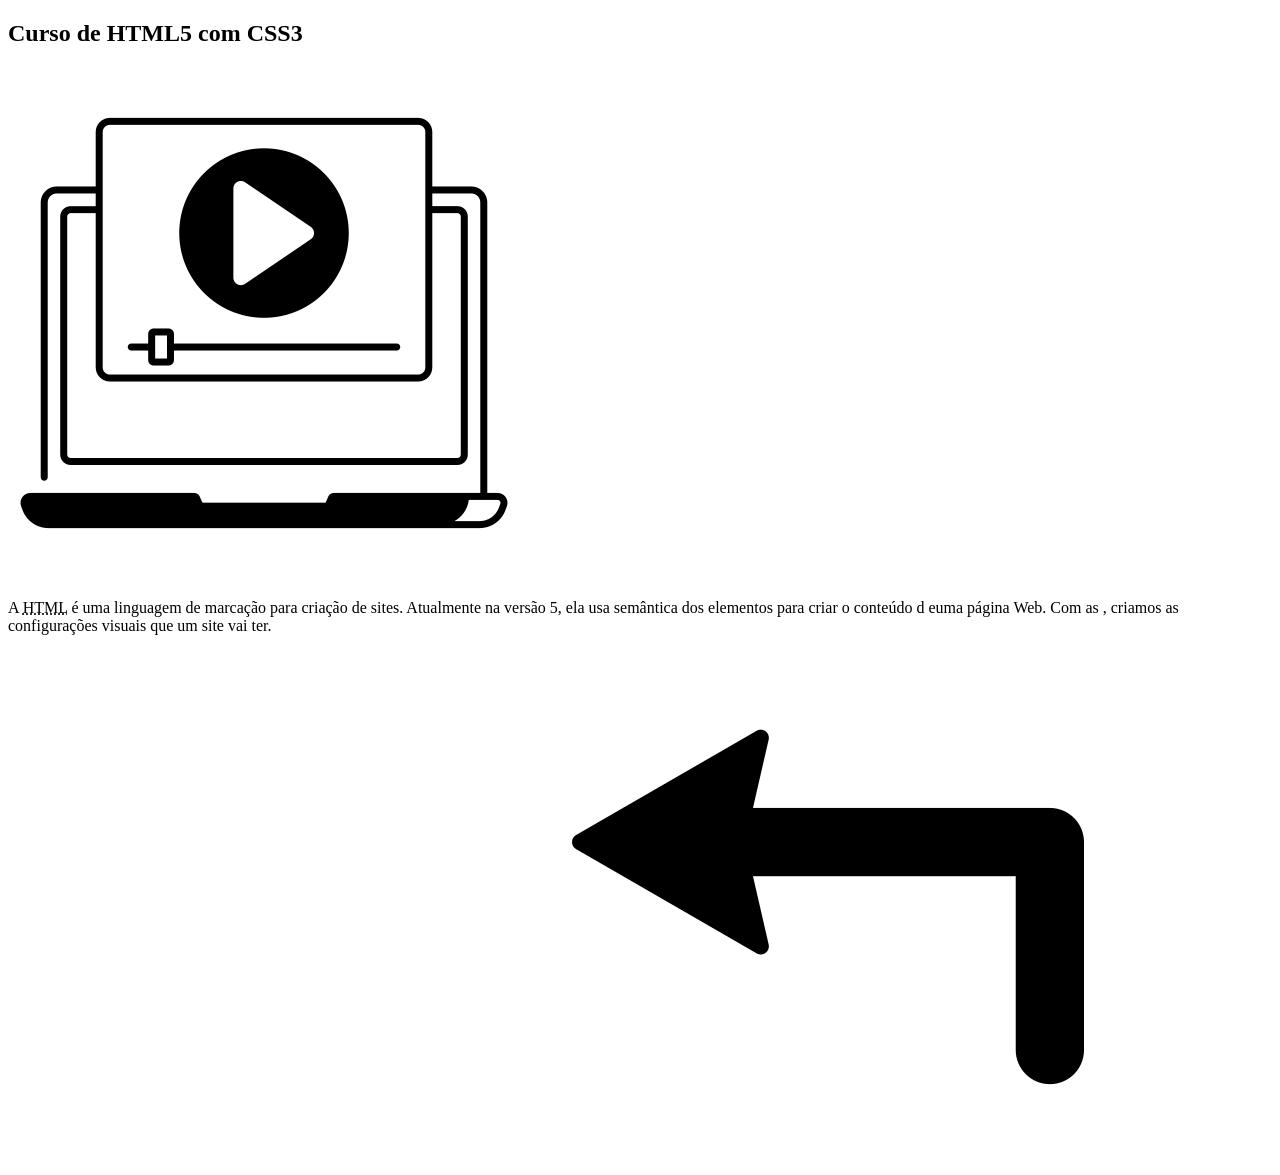
==== html.html @ 32cc7008 "Edição de algumas coisa que faltava Faltam mais coisas." ====
<!DOCTYPE html>
<html lang="pt-br">
<head>
    <meta charset="UTF-8">
    <meta name="viewport" content="width=device-width, initial-scale=1.0">
    <title>Curso de HTML</title>
</head>
<body>
    <main>
        <article>
            <h2>Curso de HTML5 com CSS3</h2>
            <img class="lado" src="./imagens/CV-Preto e branco.png" alt="curso html">
            <p>A <abbr title="HyperText Markup Language">HTML</abbr> é uma linguagem de marcação para criação de sites. Atualmente na versão 5, ela usa semântica dos elementos para criar o conteúdo d euma página Web. Com as <abbr title="Cascading Style Sheets"></abbr>, criamos as configurações visuais que um site vai ter.</p>

            <iframe width="560" height="315" src="https://www.youtube.com/embed/riSVzwlSnhw?si=0Z1Q1mPLfmkIqcJs" title="YouTube video player" frameborder="0" allow="accelerometer; autoplay; clipboard-write; encrypted-media; gyroscope; picture-in-picture; web-share" referrerpolicy="strict-origin-when-cross-origin" allowfullscreen></iframe>

            <a href="./index.html"><img src="./imagens/Seta.png" alt="Voltar"> </a>
        </article>
    </main>
</body>
</html>
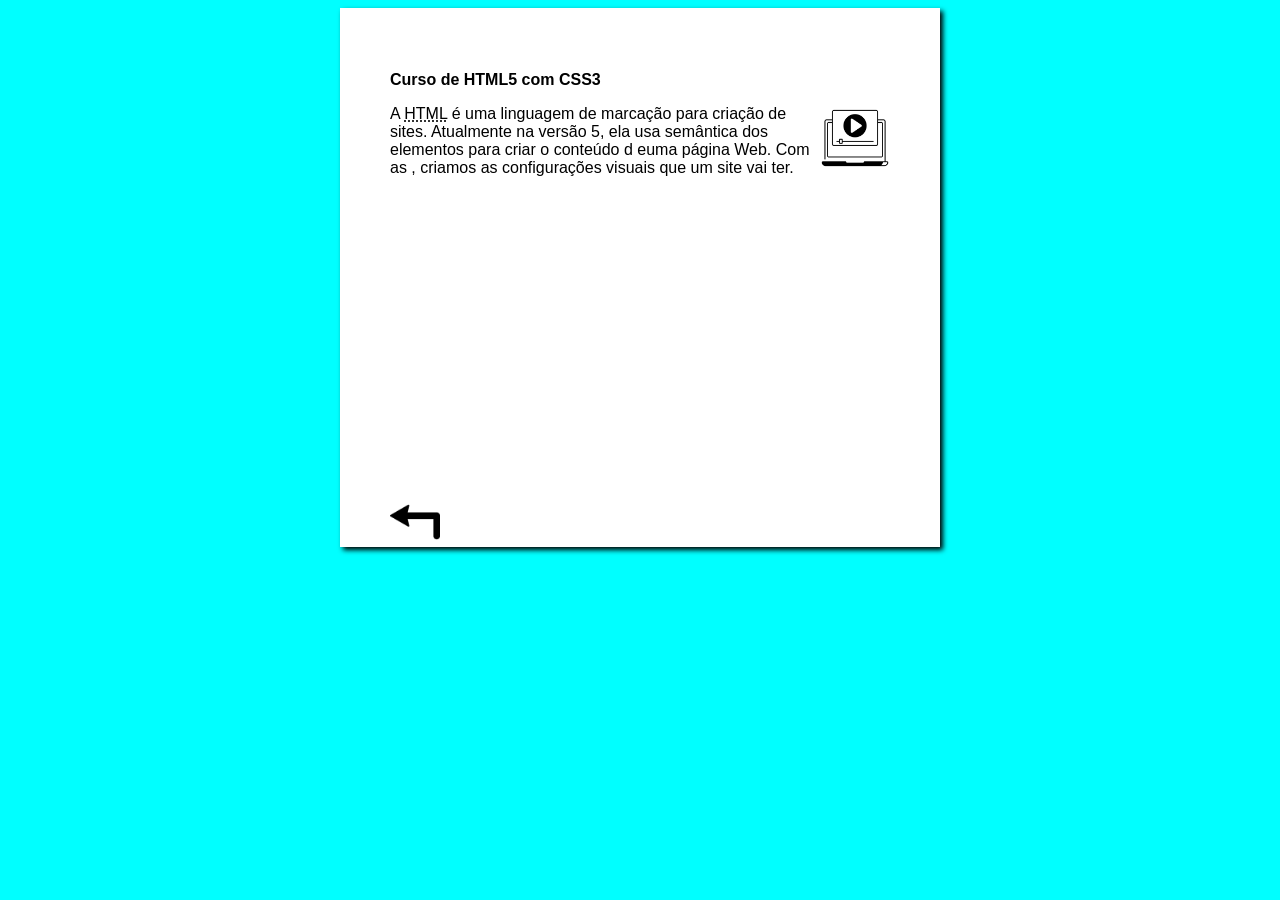
==== commit 33e129a8: "Ajustes finais, acabou!" ====
--- a/html.html
+++ b/html.html
@@ -4,6 +4,8 @@
     <meta charset="UTF-8">
     <meta name="viewport" content="width=device-width, initial-scale=1.0">
     <title>Curso de HTML</title>
+    <link rel="stylesheet" href="estilos/style.css">
+</head>
 </head>
 <body>
     <main>
@@ -12,9 +14,9 @@
             <img class="lado" src="./imagens/CV-Preto e branco.png" alt="curso html">
             <p>A <abbr title="HyperText Markup Language">HTML</abbr> é uma linguagem de marcação para criação de sites. Atualmente na versão 5, ela usa semântica dos elementos para criar o conteúdo d euma página Web. Com as <abbr title="Cascading Style Sheets"></abbr>, criamos as configurações visuais que um site vai ter.</p>
 
-            <iframe width="560" height="315" src="https://www.youtube.com/embed/riSVzwlSnhw?si=0Z1Q1mPLfmkIqcJs" title="YouTube video player" frameborder="0" allow="accelerometer; autoplay; clipboard-write; encrypted-media; gyroscope; picture-in-picture; web-share" referrerpolicy="strict-origin-when-cross-origin" allowfullscreen></iframe>
+            <iframe class="video" width="560" height="315" src="https://www.youtube.com/embed/riSVzwlSnhw?si=0Z1Q1mPLfmkIqcJs" title="YouTube video player" frameborder="0" allow="accelerometer; autoplay; clipboard-write; encrypted-media; gyroscope; picture-in-picture; web-share" referrerpolicy="strict-origin-when-cross-origin" allowfullscreen></iframe>
 
-            <a href="./index.html"><img src="./imagens/Seta.png" alt="Voltar"> </a>
+         <a href="./index.html"><img class="seta" src="./imagens/Seta.png" alt="Voltar"> </a>
         </article>
     </main>
 </body>
--- a/estilos/style.css
+++ b/estilos/style.css
@@ -0,0 +1,60 @@
+*{
+    font-family: Arial, Helvetica, sans-serif;
+    font-size: 16px;
+}
+
+body{
+    background-color: aqua;
+
+}
+
+main{
+    background-color: rgb(255, 255, 255);
+    width: 500px;
+    margin: auto;
+    padding: 50px;
+    box-shadow: 3px 3px 5px rgb(0, 0, 0.473);
+}
+
+h1{
+    font-size: 2em;
+    color: rgb(58, 0, 112);
+
+}
+
+h1{
+    font-size: 1.5em;
+    color: rgb(58, 0, 112);
+    
+}
+
+
+img.lado{
+    float: right;
+    width: 70px;
+    height: auto;
+}
+
+
+a {
+    text-decoration: none;
+    font-weight: bold;
+    color: rgb(26, 26, 255);
+}
+
+.video{
+    width: 500px;
+    height: 300px;
+}
+
+img.seta{
+    float: left;
+    width: 50px;
+    height: auto;
+
+}
+
+a:hover {
+    text-decoration: underline;
+    color: rgb(26, 26, 255);
+}
